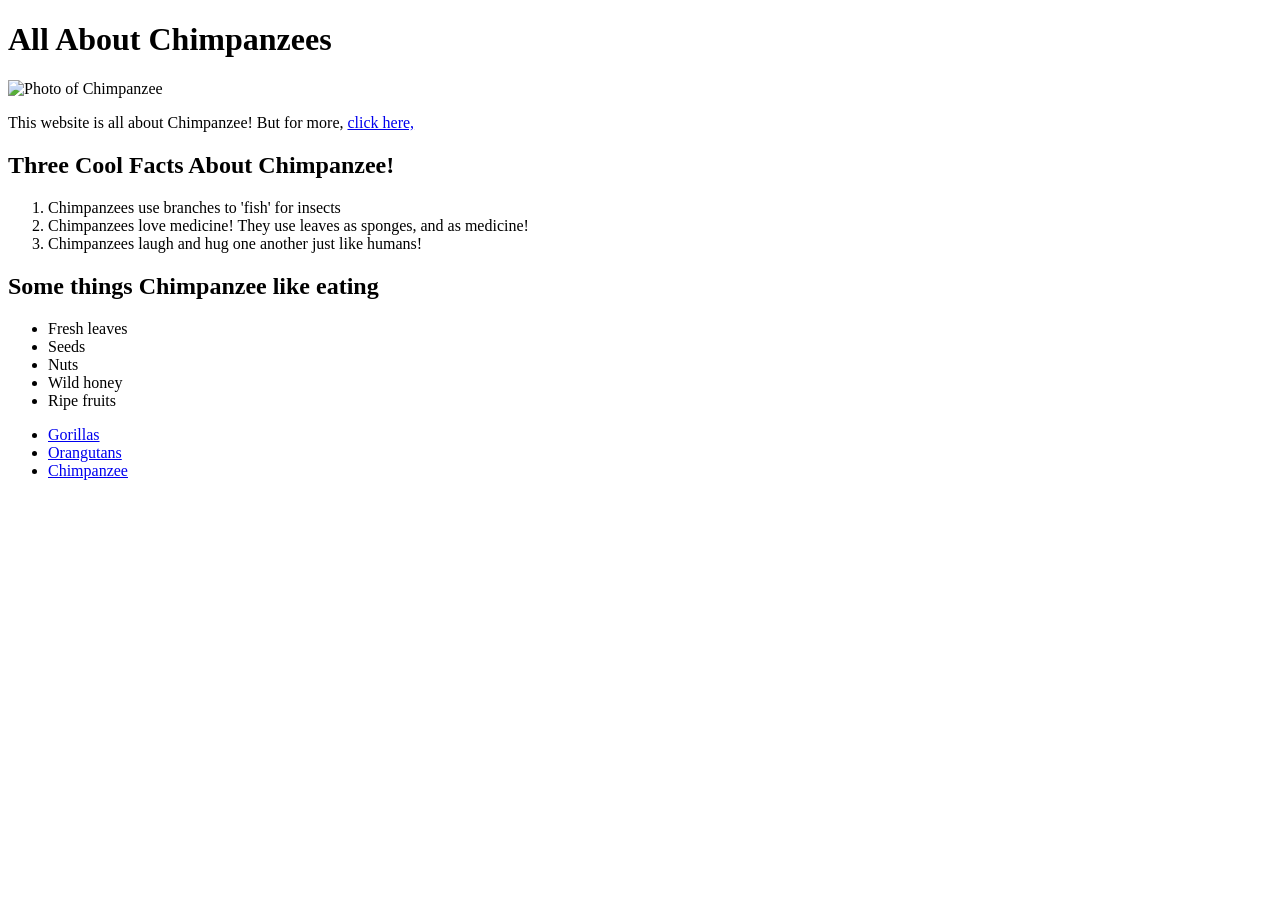
==== chimpanzee.html @ 5739e8d2 "Add files via upload" ====
<!DOCTYPE html>

<html>
    <head>
        <meta charset="UTF-8">
        <title>Chimpanzee</title>
    </head>
    <body>
        <h1>All About Chimpanzees</h1>
        <!--Below is an image of a chimpanzee.-->
        <img src="https://people.com/thmb/_X3xaErSffk7n_sR0_bMK0G7woo=/4000x0/filters:no_upscale():max_bytes(150000):strip_icc():focal(698x419:700x421)/Western-chimpanzee-011223-01-2df6947b29bb4bb398f415bee0d27534.jpg" alt="Photo of Chimpanzee">
        <p>This website is all about Chimpanzee! But for more, <a href="https://en.wikipedia.org/wiki/Chimpanzee">click here,</a>  </p>

        <h2>Three Cool Facts About Chimpanzee!</h2>
        <ol><!--Beginning of ordered list-->
            <li>Chimpanzees use branches to 'fish' for insects</li>
            <li>Chimpanzees love medicine! They use leaves as sponges, and as medicine!</li>
            <li>Chimpanzees laugh and hug one another just like humans!</li>
        </ol><!--End of ordered list-->

        <h2>Some things Chimpanzee like eating</h2>
        <ul><!--Beginning of unordered list-->
            <li>Fresh leaves</li>
            <li>Seeds</li>
            <li>Nuts</li>
            <li>Wild honey</li>
            <li>Ripe fruits</li>
        </ul><!--End of unordered list-->
        <nav>
	        <ul>
	            <li>   <a href="../index.html">Gorillas</a></li>
		        <li>   <a href="orangutan.html">Orangutans</a></li>
		        <li>   <a href="chimpanzee.html">Chimpanzee</a> </li>
	        </ul>
        </nav>
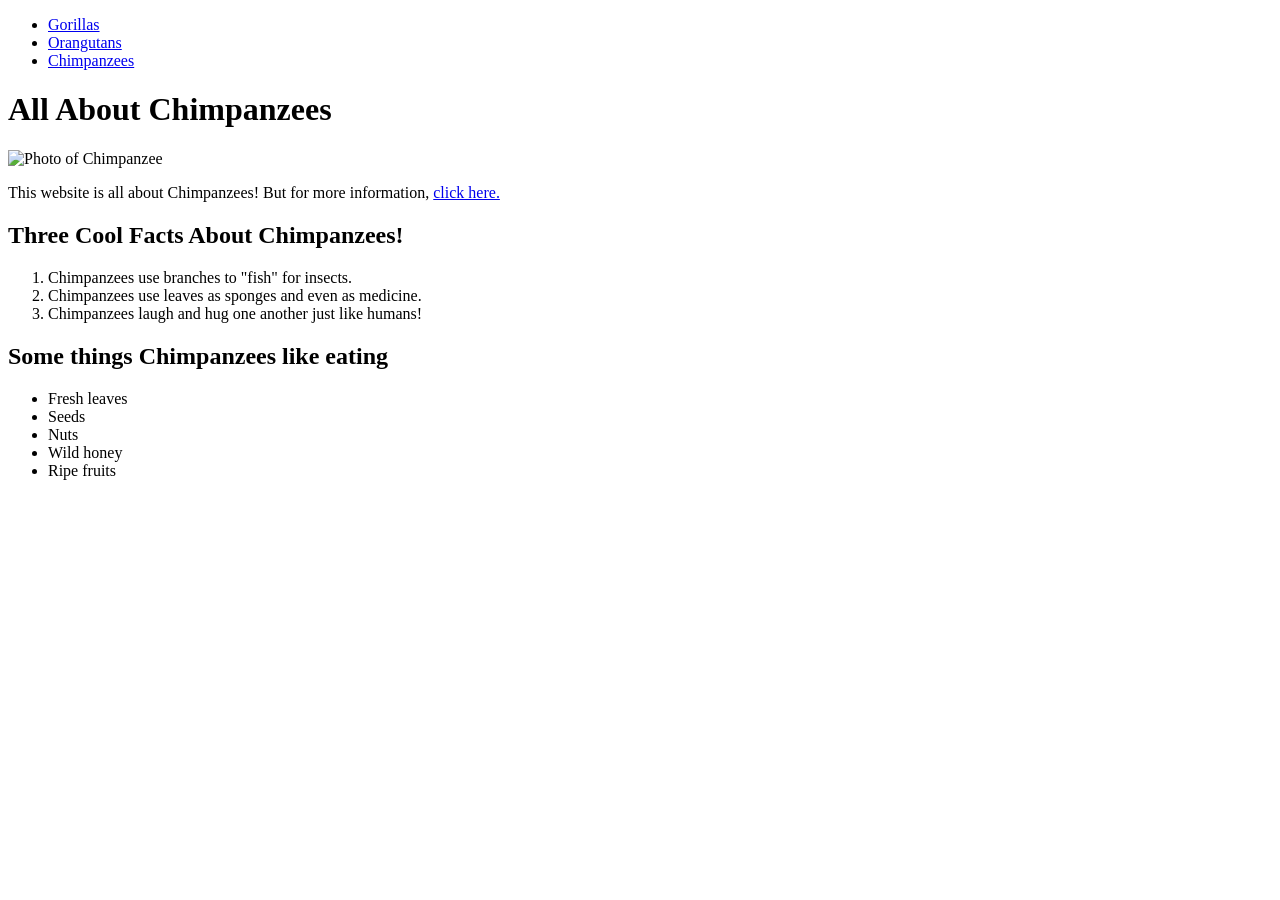
==== commit ab2c80c0: "Refactor chimpanzee.html structure and content" ====
--- a/chimpanzee.html
+++ b/chimpanzee.html
@@ -1,35 +1,49 @@
 <!DOCTYPE html>
+<html>
+<head>
+    <meta charset="UTF-8">
+    <title>Chimpanzee</title>
+    <link rel="stylesheet" href="../style.css">
+</head>
 
-<html>
-    <head>
-        <meta charset="UTF-8">
-        <title>Chimpanzee</title>
-    </head>
-    <body>
-        <h1>All About Chimpanzees</h1>
-        <!--Below is an image of a chimpanzee.-->
-        <img src="https://people.com/thmb/_X3xaErSffk7n_sR0_bMK0G7woo=/4000x0/filters:no_upscale():max_bytes(150000):strip_icc():focal(698x419:700x421)/Western-chimpanzee-011223-01-2df6947b29bb4bb398f415bee0d27534.jpg" alt="Photo of Chimpanzee">
-        <p>This website is all about Chimpanzee! But for more, <a href="https://en.wikipedia.org/wiki/Chimpanzee">click here,</a>  </p>
+<body>
+    <nav>
+        <ul>
+            <li><a href="../index.html">Gorillas</a></li>
+            <li><a href="orangutan.html">Orangutans</a></li>
+            <li><a href="chimpanzee.html">Chimpanzees</a></li>
+        </ul>
+    </nav>
 
-        <h2>Three Cool Facts About Chimpanzee!</h2>
-        <ol><!--Beginning of ordered list-->
-            <li>Chimpanzees use branches to 'fish' for insects</li>
-            <li>Chimpanzees love medicine! They use leaves as sponges, and as medicine!</li>
-            <li>Chimpanzees laugh and hug one another just like humans!</li>
-        </ol><!--End of ordered list-->
+    <h1>All About Chimpanzees</h1>
 
-        <h2>Some things Chimpanzee like eating</h2>
-        <ul><!--Beginning of unordered list-->
-            <li>Fresh leaves</li>
-            <li>Seeds</li>
-            <li>Nuts</li>
-            <li>Wild honey</li>
-            <li>Ripe fruits</li>
-        </ul><!--End of unordered list-->
-        <nav>
-	        <ul>
-	            <li>   <a href="../index.html">Gorillas</a></li>
-		        <li>   <a href="orangutan.html">Orangutans</a></li>
-		        <li>   <a href="chimpanzee.html">Chimpanzee</a> </li>
-	        </ul>
-        </nav>+    <img src="https://people.com/thmb/_X3xaErSffk7n_sR0_bMK0G7woo=/4000x0/filters:no_upscale():max_bytes(150000):strip_icc():focal(698x419:700x421)/Western-chimpanzee-011223-01-2df6947b29bb4bb398f415bee0d27534.jpg"
+         alt="Photo of Chimpanzee">
+
+    <p>
+        This website is all about Chimpanzees! But for more information,
+        <a href="https://en.wikipedia.org/wiki/Chimpanzee">click here.</a>
+    </p>
+
+    <h2>Three Cool Facts About Chimpanzees!</h2>
+
+    <ol>
+        <li>Chimpanzees use branches to "fish" for insects.</li>
+        <li>Chimpanzees use leaves as sponges and even as medicine.</li>
+        <li>Chimpanzees laugh and hug one another just like humans!</li>
+    </ol>
+
+    <h2>Some things Chimpanzees like eating</h2>
+
+    <ul>
+        <li>Fresh leaves</li>
+        <li>Seeds</li>
+        <li>Nuts</li>
+        <li>Wild honey</li>
+        <li>Ripe fruits</li>
+    </ul>
+
+    
+
+</body>
+</html>
